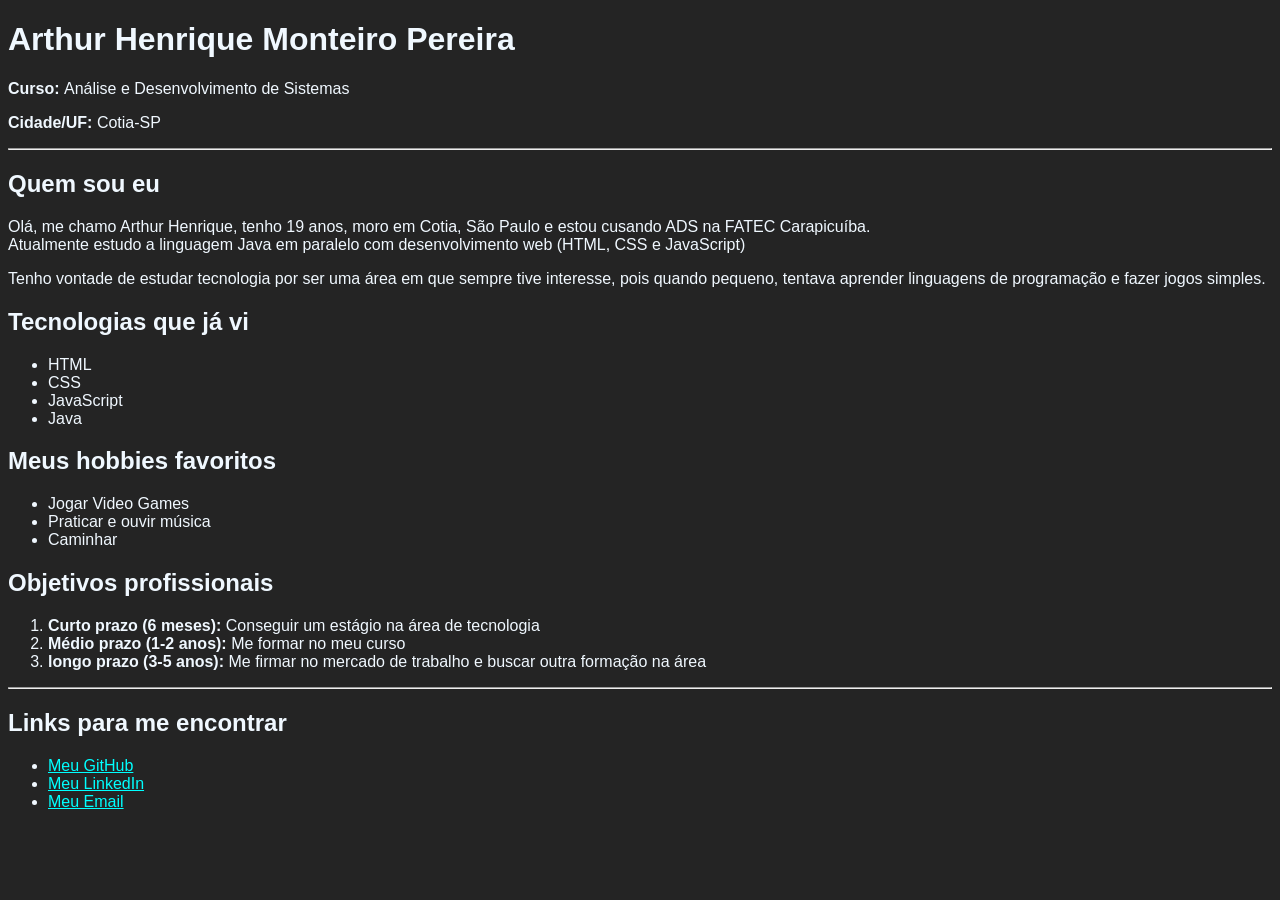
==== web-103/index.html @ 28933303 "Adicionada atividade web-103" ====
<!DOCTYPE html>
<html lang="pt-BR">
<head>
    <meta charset="UTF-8">
    <title>Cartão de Visitas - Arthur Henrique</title>
    <style>
        html {
            background-color: rgb(36, 36, 36);
            color: aliceblue;
            font-family:'Segoe UI', Tahoma, Geneva, Verdana, sans-serif;
        }

        a:link {
            color: aqua;
        }
    </style>
</head>
<body>
    
    <h1>Arthur Henrique Monteiro Pereira</h1>
    <p><strong>Curso: </strong>Análise e Desenvolvimento de Sistemas</p>
    <p><strong>Cidade/UF: </strong>Cotia-SP</p>

    <hr>

    <h2>Quem sou eu</h2>
    <p>Olá, me chamo Arthur Henrique, tenho 19 anos, moro em Cotia, São Paulo e estou cusando ADS na FATEC Carapicuíba.<br>Atualmente estudo a linguagem Java em paralelo com desenvolvimento web (HTML, CSS e JavaScript)</p>
    <p>Tenho vontade de estudar tecnologia por ser uma área em que sempre tive interesse, pois quando pequeno, tentava aprender linguagens de programação e fazer jogos simples.</p>

    <h2>Tecnologias que já vi</h2>
    <ul type="disc">
        <li>HTML</li>
        <li>CSS</li>
        <li>JavaScript</li>
        <li>Java</li>
    </ul>

    <h2>Meus hobbies favoritos</h2>
    <ul>
        <li>Jogar Video Games</li>
        <li>Praticar e ouvir música</li>
        <li>Caminhar</li>
    </ul>

    <h2>Objetivos profissionais</h2>
    <ol>
        <li><strong>Curto prazo (6 meses): </strong>Conseguir um estágio na área de tecnologia</li>
        <li><strong>Médio prazo (1-2 anos): </strong>Me formar no meu curso</li>
        <li><strong>longo prazo (3-5 anos): </strong>Me firmar no mercado de trabalho e buscar outra formação na área</li>
    </ol>

    <hr>

    <h2>Links para me encontrar</h2>
    <ul>
        <li><a href="https://github.com/arthurhenrique8761">Meu GitHub</a></li>
        <li><a href="https://www.linkedin.com/in/arthur-henrique-956178406/">Meu LinkedIn</a></li>
        <li><a href="mailto:arthurhenrique1678@gmai.com">Meu Email</a></li>
    </ul>
    

</body>
</html>
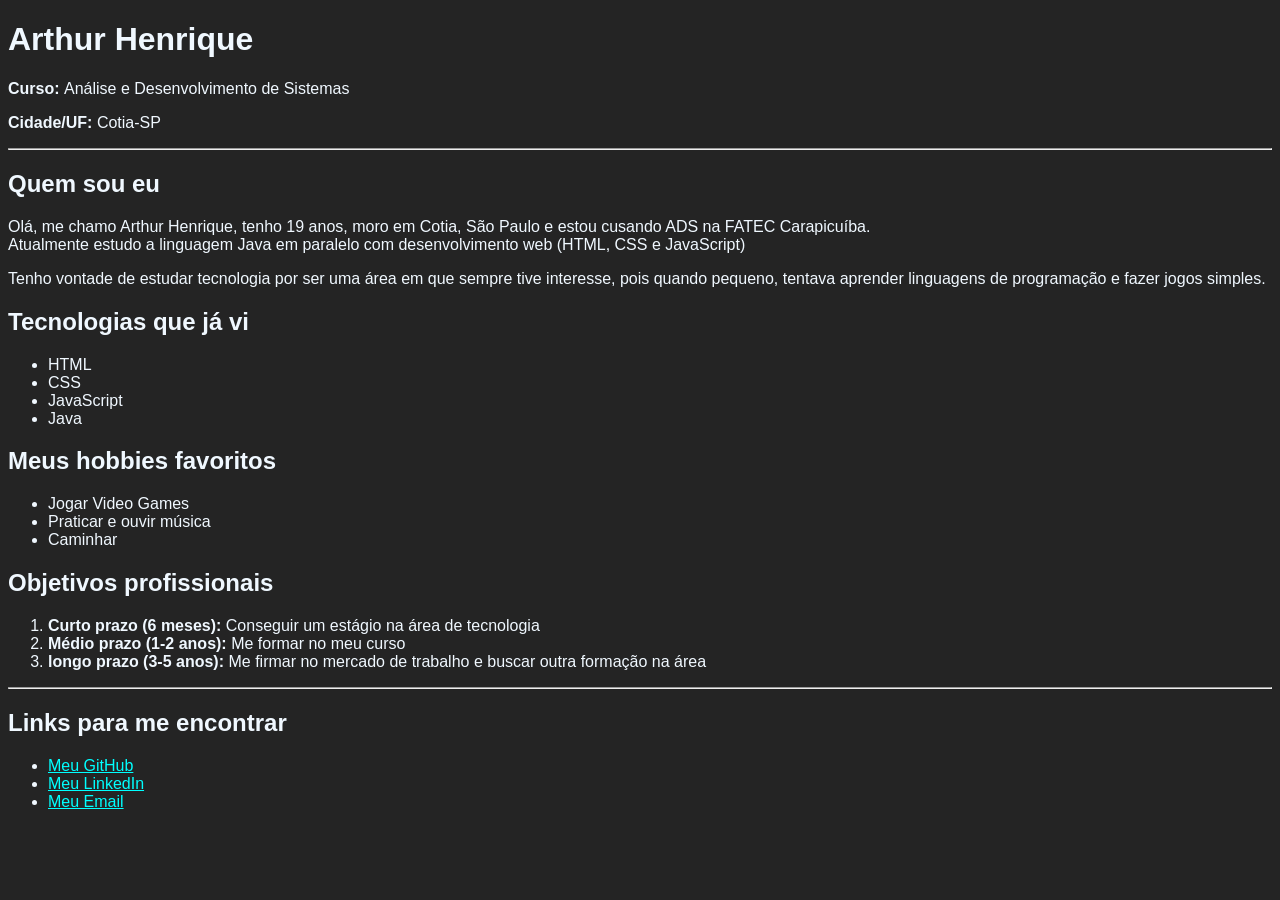
==== commit a6efdc07: "Mudança título da página" ====
--- a/web-103/index.html
+++ b/web-103/index.html
@@ -17,7 +17,7 @@
 </head>
 <body>
     
-    <h1>Arthur Henrique Monteiro Pereira</h1>
+    <h1>Arthur Henrique</h1>
     <p><strong>Curso: </strong>Análise e Desenvolvimento de Sistemas</p>
     <p><strong>Cidade/UF: </strong>Cotia-SP</p>
 
